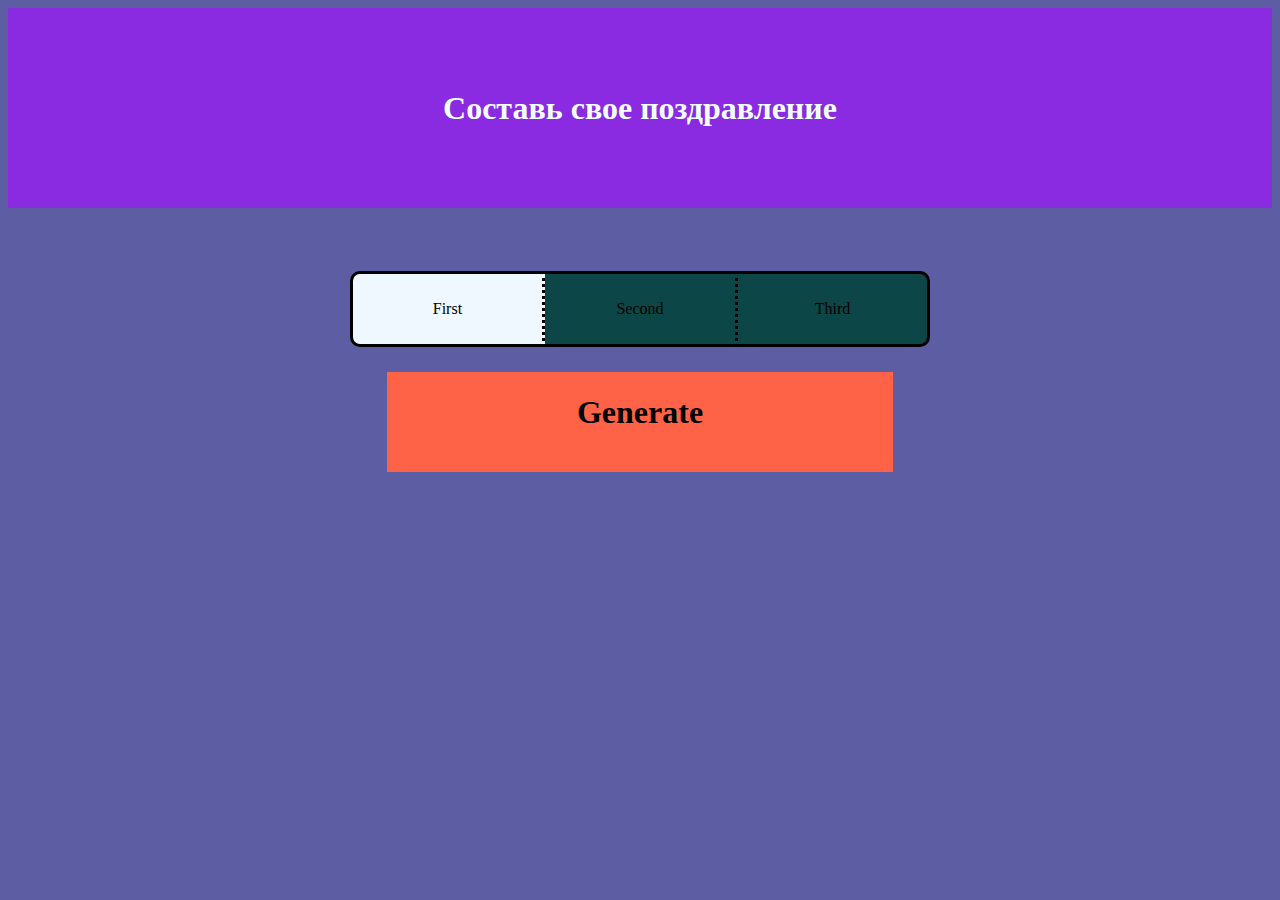
==== index.html @ 9161b25a "Some changes" ====
<!DOCTYPE html>
<html lang="ru">
<head>
    <meta charset="UTF-8">
    <meta http-equiv="X-UA-Compatible" content="IE=edge">
    <meta name="viewport" content="width=device-width, initial-scale=1.0">
    <link rel="stylesheet" href="./index.css"/>
    <title>Поздравления</title>
</head>
<body>
    <div class="title"><h1>Составь свое поздравление</h1></div>
    <div class="select">
        <div class='choice' id="first">First</div>
        <div class='choice' id="second">Second</div>
        <div class='choice' id="third">Third</div>
    </div>
    <div class="choicebox">show me</div>
    <div class="button"><h1>Generate</h1></div>
</body>
</html>
---- index.css ----
body{
    background-color: rgb(93, 93, 163);
}

.title{
    display: flex;
    height: 200px;
    width: 100%;
    background-color: blueviolet;
    text-align: center;
    -webkit-text-fill-color: azure;
    justify-content: center;
    flex-direction: column;
}

.select{
    margin-top: 5%;
    display: flex;
    justify-content: center;
    align-items: center;
    flex-direction: row;  

}

.choice{
    height: 70px;
    width:15%;  
    display: flex;
    background-color: rgb(13, 70, 70);
    align-items: center;
    justify-content: center;
}

.choicebox{
    position: absolute;
    width: 100px;
    top: 200px;
    height: 200px;
    background-color: red;
    display: none;
}



#first{
    background-color: aliceblue;
    border-style: solid dotted solid solid;
    border-bottom-left-radius: 5% 10px;
    border-top-left-radius: 5% 10px;
}

#second{
    border-style: solid none solid none;
}

#third{
    border-style: solid solid solid dotted;
    border-top-right-radius: 5% 10px;
    border-bottom-right-radius: 5% 10px;
}

.button{
    display: flex;
    align-self: center;
    align-content: center;
    margin: auto;
    margin-top: 2%;
    justify-content: center;
    width: 40%;
    height: 100px;
    background-color: tomato;
}
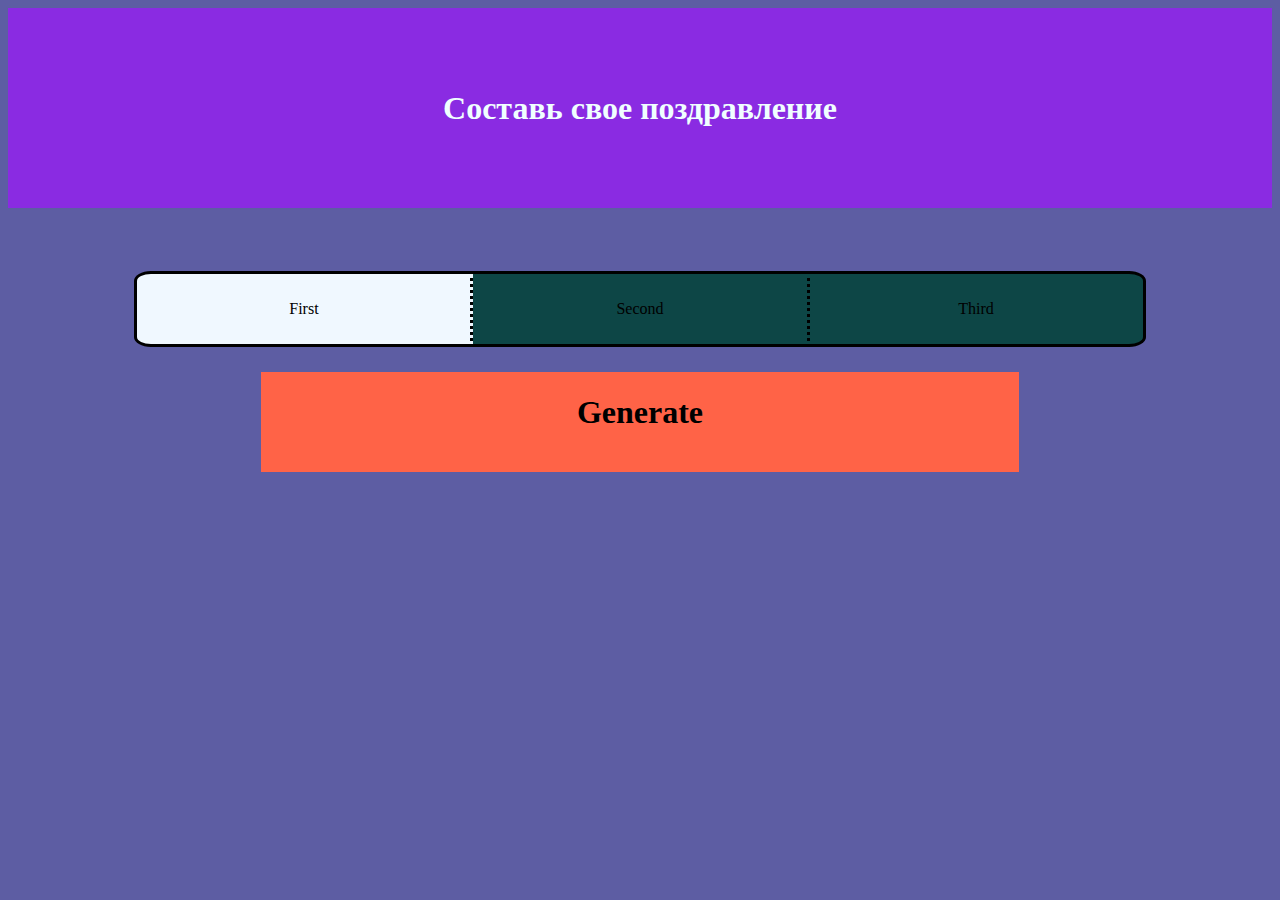
==== commit 2d840c2f: "Saving project for another device" ====
--- a/index.html
+++ b/index.html
@@ -6,6 +6,7 @@
     <meta name="viewport" content="width=device-width, initial-scale=1.0">
     <link rel="stylesheet" href="./index.css"/>
     <title>Поздравления</title>
+    <script defer src="./Main.js"></script>
 </head>
 <body>
     <div class="title"><h1>Составь свое поздравление</h1></div>
--- a/index.css
+++ b/index.css
@@ -14,17 +14,15 @@
 }
 
 .select{
+    margin: auto;
     margin-top: 5%;
     display: flex;
-    justify-content: center;
-    align-items: center;
-    flex-direction: row;  
-
+    width: 80%;
 }
 
 .choice{
+    flex: 1;
     height: 70px;
-    width:15%;  
     display: flex;
     background-color: rgb(13, 70, 70);
     align-items: center;
@@ -66,7 +64,7 @@
     margin: auto;
     margin-top: 2%;
     justify-content: center;
-    width: 40%;
+    width: 60%;
     height: 100px;
     background-color: tomato;
 }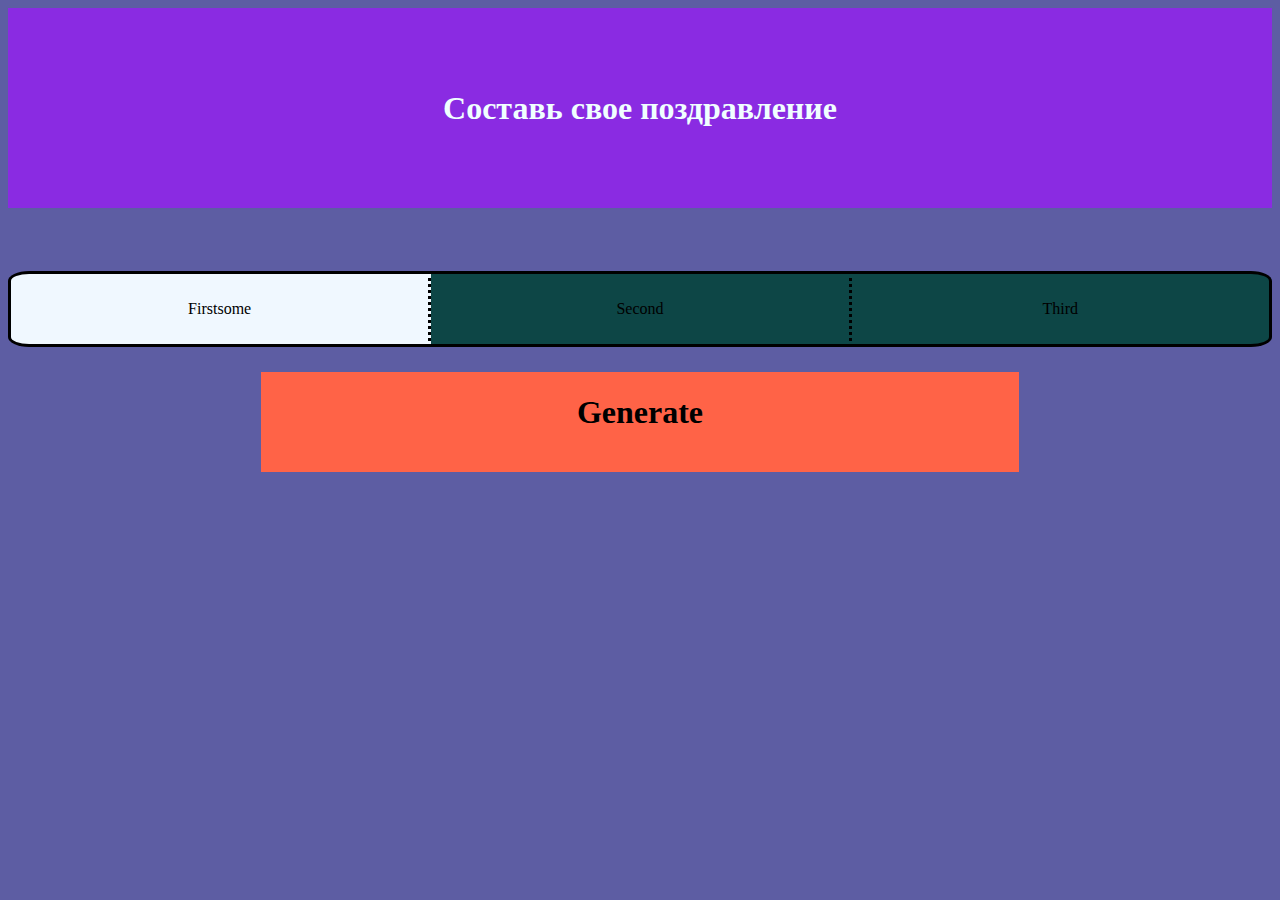
==== commit 1bf7b2be: "something to move" ====
--- a/index.html
+++ b/index.html
@@ -9,13 +9,14 @@
     <script defer src="./Main.js"></script>
 </head>
 <body>
+    <div class="choicebox"></div>
     <div class="title"><h1>Составь свое поздравление</h1></div>
     <div class="select">
-        <div class='choice' id="first">First</div>
+        <div class='choice' id="first">First<span>some</span></div>
         <div class='choice' id="second">Second</div>
         <div class='choice' id="third">Third</div>
     </div>
-    <div class="choicebox">show me</div>
+    
     <div class="button"><h1>Generate</h1></div>
 </body>
 </html>--- a/index.css
+++ b/index.css
@@ -17,7 +17,7 @@
     margin: auto;
     margin-top: 5%;
     display: flex;
-    width: 80%;
+    width: 100%;
 }
 
 .choice{
@@ -29,18 +29,27 @@
     justify-content: center;
 }
 
+.choiceList{
+    background-color: aquamarine;
+    background-size: 100%;
+    width:100%;
+}
+
 .choicebox{
     position: absolute;
-    width: 100px;
-    top: 200px;
-    height: 200px;
+    margin: auto;
+    height: fit-content;
     background-color: red;
     display: none;
+    flex-direction: column;
+    align-items: center;
+    justify-content: center;
 }
 
 
 
 #first{
+    display: flex;
     background-color: aliceblue;
     border-style: solid dotted solid solid;
     border-bottom-left-radius: 5% 10px;
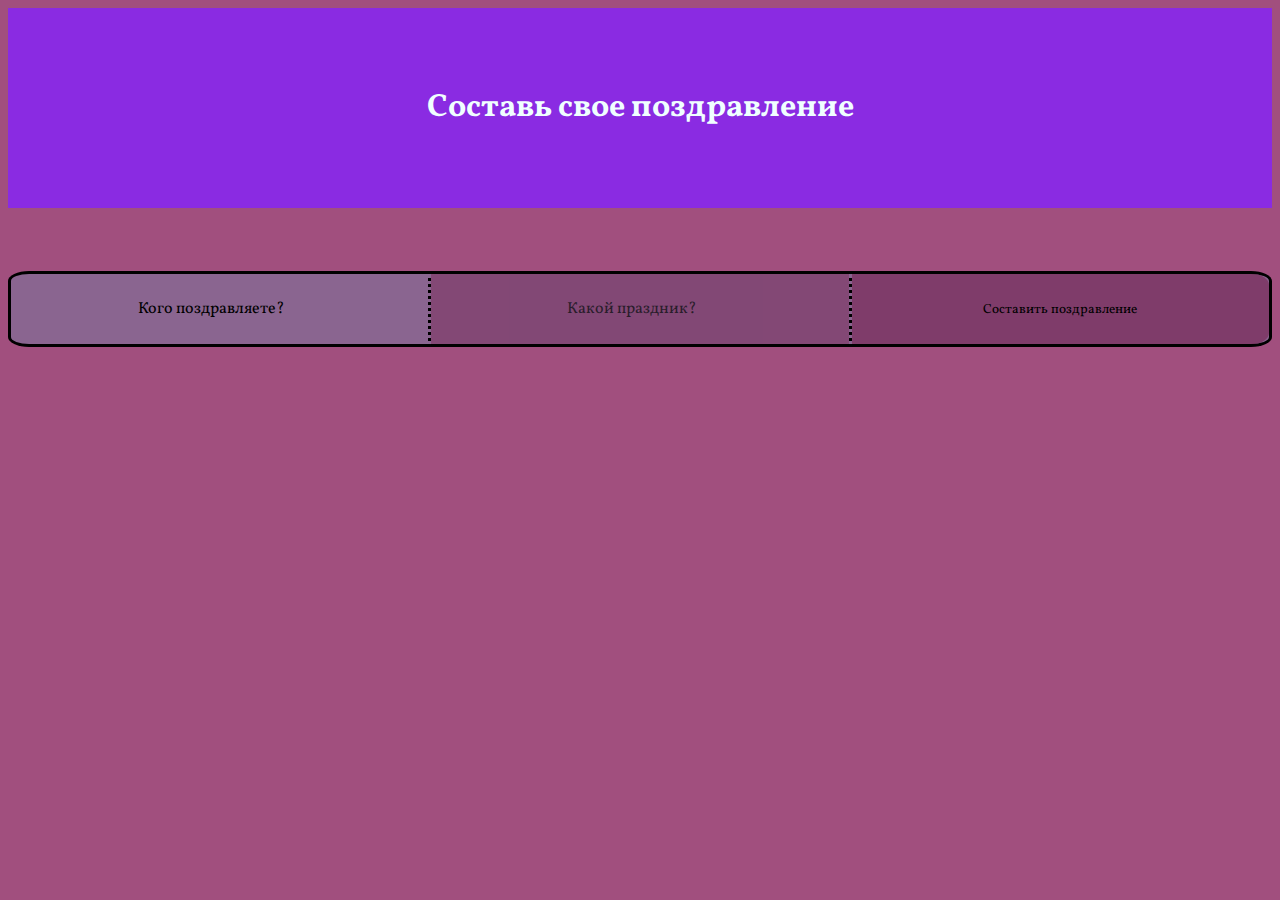
==== commit 70afefb1: "Made many changes" ====
--- a/index.html
+++ b/index.html
@@ -5,6 +5,7 @@
     <meta http-equiv="X-UA-Compatible" content="IE=edge">
     <meta name="viewport" content="width=device-width, initial-scale=1.0">
     <link rel="stylesheet" href="./index.css"/>
+    <link rel="stylesheet" href="https://fonts.googleapis.com/css?family=Vollkorn">
     <title>Поздравления</title>
     <script defer src="./Main.js"></script>
 </head>
@@ -12,11 +13,22 @@
     <div class="choicebox"></div>
     <div class="title"><h1>Составь свое поздравление</h1></div>
     <div class="select">
-        <div class='choice' id="first">First<span>some</span></div>
-        <div class='choice' id="second">Second</div>
-        <div class='choice' id="third">Third</div>
+        <div class='choice' id="first">
+            <select name="whom" id="whom-select">
+                <option selected hidden value="choice" disabled>Кого поздравляете?</option>
+                <option value="Boy">Парень</option>
+                <option value="Girl">Девушка</option>
+            </select>
+        </div>
+        <div class='choice' id="second"><select name="what" id="what-select" disabled>
+            <option selected hidden value="choice" disabled>Какой праздник?</option>
+            <option value="Birthday">День рождение</option>
+            <option value="New year">Новый год</option>
+        </select></div>
+        <div class='choice' id="third">
+            <input type="button" value="Составить поздравление" class="button" id="button" disabled>
+        </div>
     </div>
-    
-    <div class="button"><h1>Generate</h1></div>
+    <div class="text-box"><p class="output">Some output</p><img style="width:40px;height:40px;" src=".\img\pngegg.png" alt="Copy"></div>
 </body>
 </html>--- a/index.css
+++ b/index.css
@@ -1,5 +1,6 @@
 body{
-    background-color: rgb(93, 93, 163);
+    background-color: #a14f7e;
+    font-family: Vollkorn;
 }
 
 .title{
@@ -11,6 +12,7 @@
     -webkit-text-fill-color: azure;
     justify-content: center;
     flex-direction: column;
+    user-select: none;
 }
 
 .select{
@@ -24,16 +26,12 @@
     flex: 1;
     height: 70px;
     display: flex;
-    background-color: rgb(13, 70, 70);
+    background-color:#8a6590;
     align-items: center;
     justify-content: center;
+    text-align: center;
 }
 
-.choiceList{
-    background-color: aquamarine;
-    background-size: 100%;
-    width:100%;
-}
 
 .choicebox{
     position: absolute;
@@ -50,7 +48,6 @@
 
 #first{
     display: flex;
-    background-color: aliceblue;
     border-style: solid dotted solid solid;
     border-bottom-left-radius: 5% 10px;
     border-top-left-radius: 5% 10px;
@@ -66,14 +63,59 @@
     border-bottom-right-radius: 5% 10px;
 }
 
+option{
+    text-align: center;
+}
+select{
+    height: 100%;
+    appearance: none;   
+    border: none;
+    text-align: center;
+    outline: none;
+    background-color: transparent;
+    padding: 0 1em 0 0;
+    margin: 0;
+    width: 100%;
+    font-family: inherit;
+    font-size: inherit;
+    cursor: inherit;
+    line-height: inherit;
+}
+
 .button{
-    display: flex;
-    align-self: center;
-    align-content: center;
-    margin: auto;
-    margin-top: 2%;
-    justify-content: center;
-    width: 60%;
-    height: 100px;
-    background-color: tomato;
-}+    appearance: none;
+    width: 100%;
+    height: 100%;
+    background-color: transparent;
+    border-style: solid solid solid dotted;
+    border-top-right-radius: 4% 11px;
+    border-bottom-right-radius: 4% 11px;
+    border-color: transparent;
+    font-family: inherit;
+}
+#button:hover:enabled{
+    background-color: #6c1a1a9c;
+}
+
+:disabled{
+    color: black;
+    background-color: #7923519c;
+}
+
+.text-box{
+    display: none;
+    background-color: #f7f3ff78;
+    box-sizing: border-box;
+    margin-top: 40px;
+    margin-left: 10px;
+    margin-right: 10px;
+    box-shadow: -5px -5px 30px 5px red, 5px 5px 30px 5px blue;  
+    border: solid darkred;
+    border-radius: 10px;
+}
+
+.output{
+    margin: 10px;
+    text-indent: 10px;
+    user-select: none;
+}
